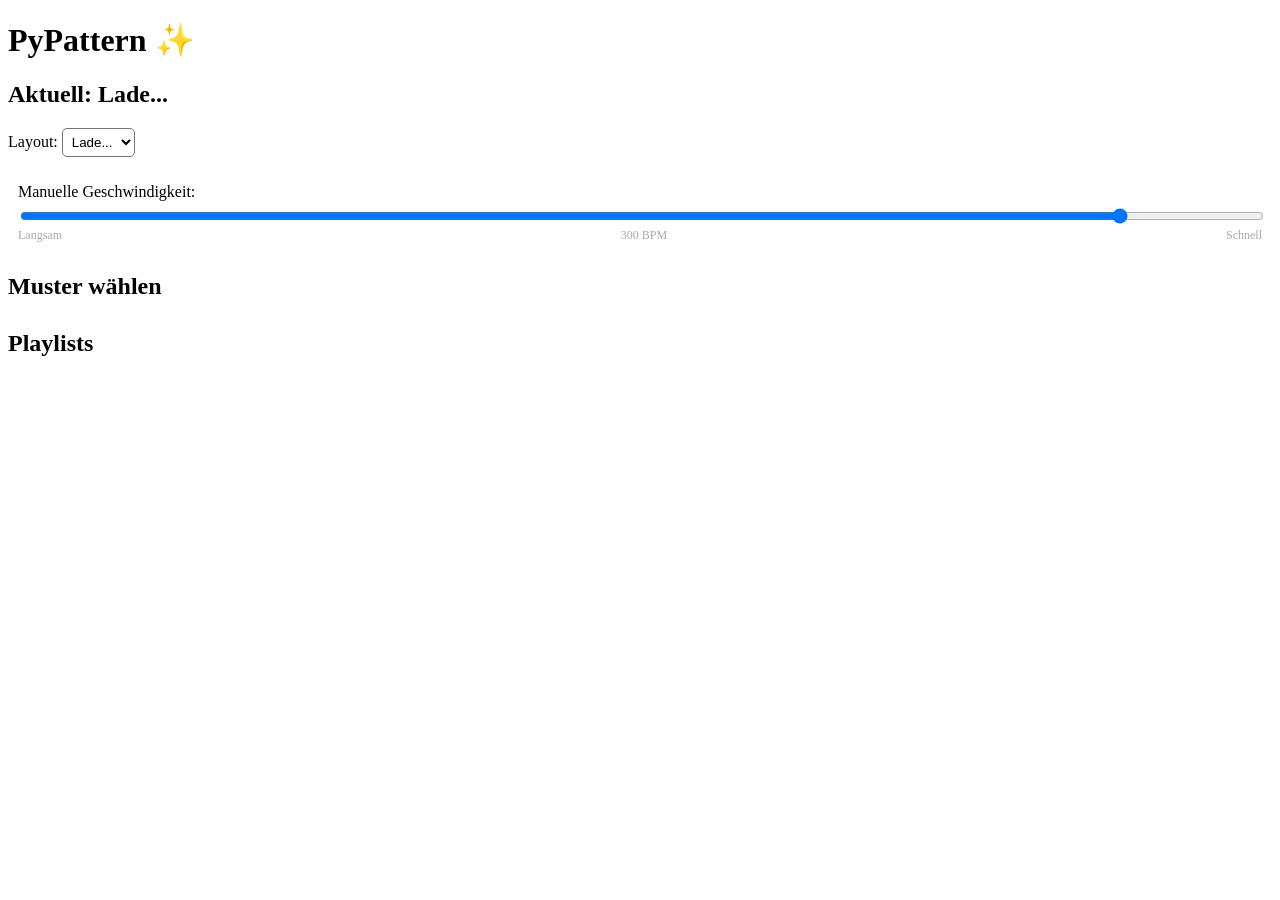
==== app/web/static/index.html @ fd63f0f7 "Rewrite from copilot" ====
<!DOCTYPE html>
<html lang="de">
<head>
    <meta charset="UTF-8">
    <meta name="viewport" content="width=device-width, initial-scale=1.0">
    <title>PyPattern Control</title>
    <link rel="stylesheet" href="/static/style.css">
</head>
<body>
    <div class="container">
        <h1>PyPattern ✨</h1>
        <div class="card status-card">
            <h2>Aktuell: <span id="currentPatt">Lade...</span></h2>
            <p>Layout:
                <select id="layoutSelect" onchange="setLayout(this.value)" style="background:var(--bg); color:var(--text); padding:5px; border-radius:5px;">
                    <option>Lade...</option>
                </select>
            </p>
            <div style="margin-top:15px; background:rgba(255,255,255,0.05); padding:10px; border-radius:5px;">
                <p style="margin:0 0 5px 0;">Manuelle Geschwindigkeit:</p>
                <input type="range" id="speedSlider" min="1" max="10" value="9"
                    oninput="updateSpeedLabel(this.value)" onchange="setSpeedUI(this.value)" style="width:100%;">
                <div style="display:flex; justify-content:space-between; font-size:12px; color:#aaa;">
                    <span>Langsam</span><span id="bpmLabel">300 BPM</span><span>Schnell</span>
                </div>
            </div>
        </div>
        <h2>Muster wählen</h2>
        <div id="patternList" class="pattern-list">
            <!-- Wird per JS gefüllt -->
        </div>

        <h2 style="margin-top: 30px;">Playlists</h2>
        <div id="playlistList" class="pattern-list">
            <!-- Wird per JS gefüllt -->
        </div>
    </div>
    <script src="/static/app.js"></script>
</body>
</html>
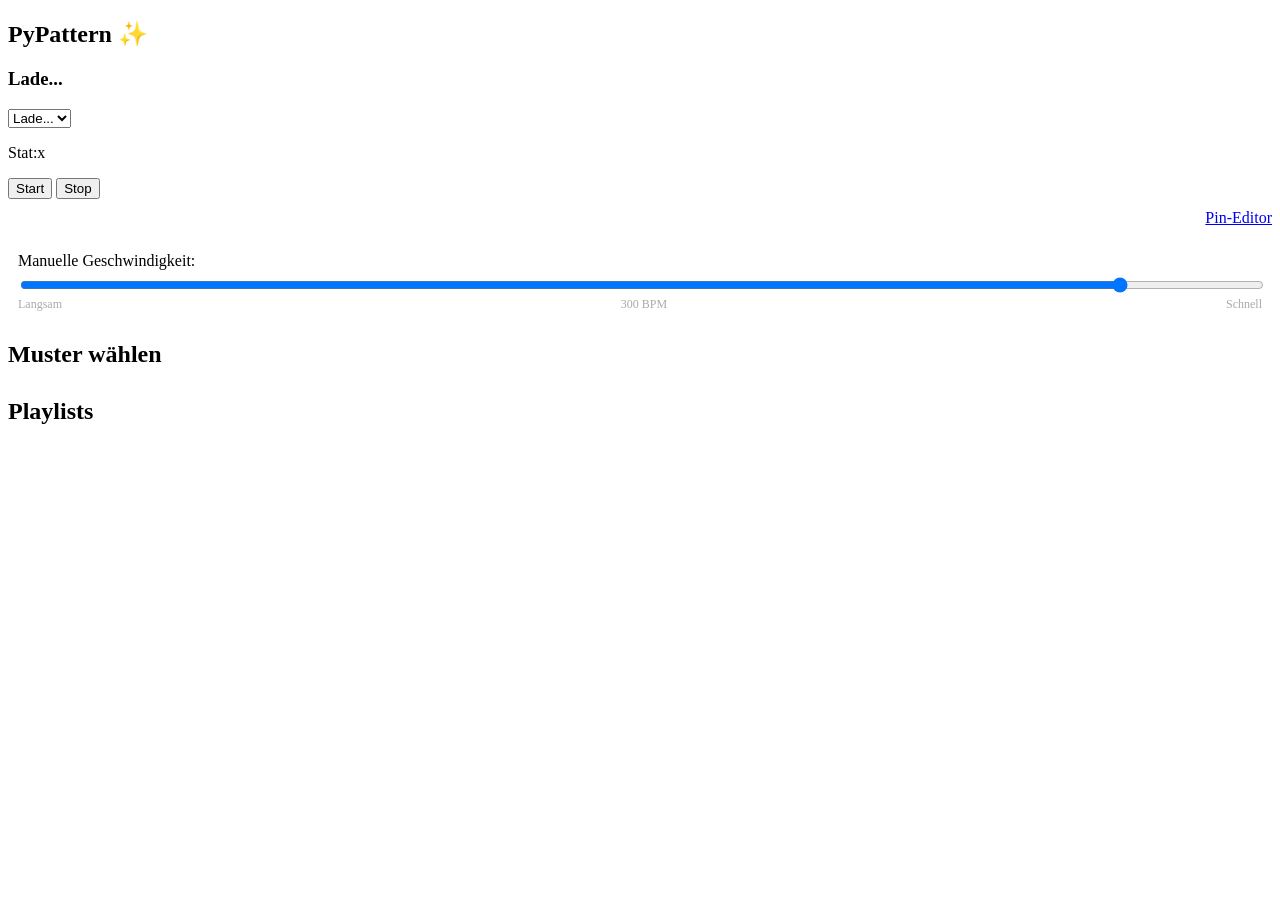
==== commit 4d32e493: "more patterns, pin editor" ====
--- a/app/web/static/index.html
+++ b/app/web/static/index.html
@@ -8,14 +8,20 @@
 </head>
 <body>
     <div class="container">
-        <h1>PyPattern ✨</h1>
+        <h2>PyPattern ✨</h2>
         <div class="card status-card">
-            <h2>Aktuell: <span id="currentPatt">Lade...</span></h2>
-            <p>Layout:
-                <select id="layoutSelect" onchange="setLayout(this.value)" style="background:var(--bg); color:var(--text); padding:5px; border-radius:5px;">
+            <h3><span id="currentPatt">Lade...</span></h3>
+            <div class="layout-controls-row">
+                <select id="layoutSelect" onchange="setLayout(this.value)" class="layout-select">
                     <option>Lade...</option>
                 </select>
-            </p>
+                <p class="status-icon-wrap">Stat:<span id="runIcon" class="status-icon">x</span></p>
+                <button id="startBtn" class="mini-btn" onclick="startPlayback()">Start</button>
+                <button id="stopBtn" class="mini-btn secondary-btn" onclick="stopPlayback()">Stop</button>
+            </div>
+            <div style="margin-top: 10px; text-align: right;">
+                <a href="/pins" class="mini-link">Pin-Editor</a>
+            </div>
             <div style="margin-top:15px; background:rgba(255,255,255,0.05); padding:10px; border-radius:5px;">
                 <p style="margin:0 0 5px 0;">Manuelle Geschwindigkeit:</p>
                 <input type="range" id="speedSlider" min="1" max="10" value="9"
